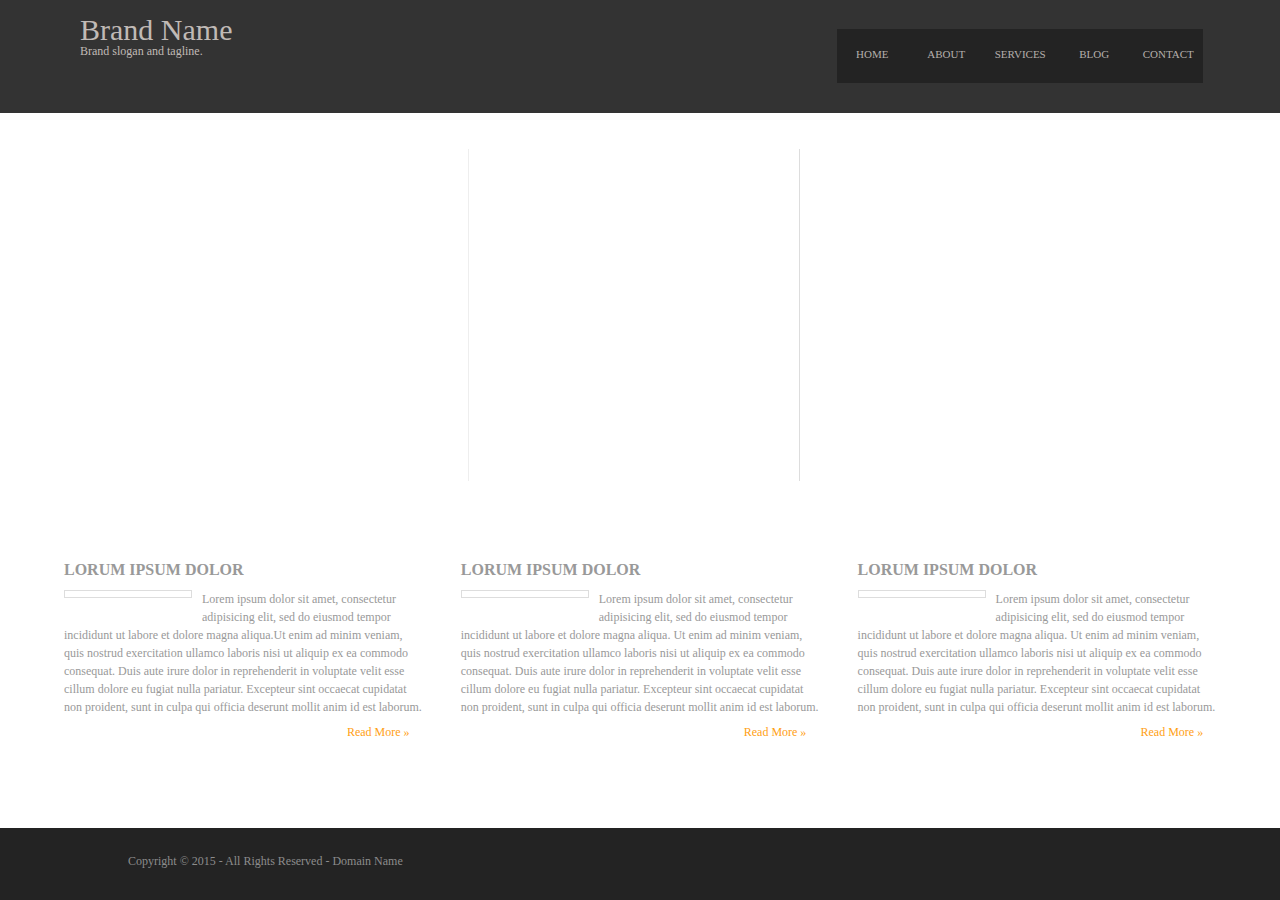
==== public/index.html @ 104d9738 "add firebase" ====
<!DOCTYPE html>
<html>
	<head>
		<meta charset='utf-8'>
		<title></title>
		<script type='text/javascript' src='scripts/main.js'></script>
		<link rel='stylesheet' href='styles/main.css'>
	</head>
	<body>
		<header>
			<div class="nameAndSlogan">
				<h1 id="brandName">Brand Name</h1>
				<h4 id="brandTagline">Brand slogan and tagline.</h4>
			</div>
			<nav>
				<a class="navButton" href="#">Home</a>
				<a class="navButton" href="#">About</a>
				<a class="navButton" href="#">Services</a>
				<a class="navButton" href="#">Blog</a>
				<a class="navButton" href="#">Contact</a>
			</nav>
		</header>
		<main>
			<section class="mainSection">
			</section>
			<aside>
				<img src="http://placehold.it/630x300" alt="" id="mainImg">
			</aside>
		</main>
		<section class="bottomArticles">
			<article class="collumn">
				<h2>Lorum Ipsum Dolor</h2>
				<img class="articleImg" src="http://placehold.it/80x80" alt="">
				<summary>Lorem ipsum dolor sit amet, consectetur adipisicing elit, sed do eiusmod tempor incididunt ut labore et dolore magna aliqua.Ut enim ad minim veniam, quis nostrud exercitation ullamco laboris nisi ut aliquip ex ea commodo consequat. Duis aute irure dolor in reprehenderit in voluptate velit esse cillum dolore eu fugiat nulla pariatur. Excepteur sint occaecat cupidatat non proident, sunt in culpa qui officia deserunt mollit anim id est laborum.</summary>
				<a href="#" class="articleLink">Read More &#187;</a>
			</article>
			<article class="collumn">
				<h2>Lorum Ipsum Dolor</h2>
				<img class="articleImg" src="http://placehold.it/80x80" alt="">
				<summary>Lorem ipsum dolor sit amet, consectetur adipisicing elit, sed do eiusmod tempor incididunt ut labore et dolore magna aliqua. Ut enim ad minim veniam, quis nostrud exercitation ullamco laboris nisi ut aliquip ex ea commodo consequat. Duis aute irure dolor in reprehenderit in voluptate velit esse cillum dolore eu fugiat nulla pariatur. Excepteur sint occaecat cupidatat non proident, sunt in culpa qui officia deserunt mollit anim id est laborum.</summary>
				<a href="#" class="articleLink">Read More &#187;</a>
			</article>
			<article class="collumn">
				<h2>Lorum Ipsum Dolor</h2>
				<img class="articleImg" src="http://placehold.it/80x80" alt="">
				<summary>Lorem ipsum dolor sit amet, consectetur adipisicing elit, sed do eiusmod tempor incididunt ut labore et dolore magna aliqua. Ut enim ad minim veniam, quis nostrud exercitation ullamco laboris nisi ut aliquip ex ea commodo consequat. Duis aute irure dolor in reprehenderit in voluptate velit esse cillum dolore eu fugiat nulla pariatur. Excepteur sint occaecat cupidatat non proident, sunt in culpa qui officia deserunt mollit anim id est laborum.</summary>
				<a href="#" class="articleLink">Read More &#187;</a>
			</article>
		</section>
		<footer>
			<small>Copyright &copy; 2015 - All Rights Reserved - Domain Name</small>
		</footer>
	</body>
</html>
---- public/styles/main.css ----
html, body, div, span, applet, object, iframe,
h1, h2, h3, h4, h5, h6, p, blockquote, pre,
a, abbr, acronym, address, big, cite, code,
del, dfn, em, img, ins, kbd, q, s, samp,
small, strike, strong, sub, sup, tt, var,
b, u, i, center,
dl, dt, dd, ol, ul, li,
fieldset, form, label, legend,
table, caption, tbody, tfoot, thead, tr, th, td,
article, aside, canvas, details, embed,
figure, figcaption, footer, header, hgroup,
menu, nav, output, ruby, section, summary,
time, mark, audio, video {
	margin: 0;
	padding: 0;
	border: 0;
	font-size: 100%;
	font: inherit;
	vertical-align: baseline;
}
/* HTML5 display-role reset for older browsers */
article, aside, details, figcaption, figure,
footer, header, hgroup, menu, nav, section {
	display: block;
}
body {
	line-height: 1;
}
ol, ul {
	list-style: none;
}
blockquote, q {
	quotes: none;
}
blockquote:before, blockquote:after,
q:before, q:after {
	content: '';
	content: none;
}
table {
	border-collapse: collapse;
	border-spacing: 0;
}

/* ^^^   CSS Reset      ^^^ */
/*									        */
/* vvv   Actual Style   VVV */

* {
	box-sizing: border-box;
}

body {
	text-align: center;
}

header {
	color: #C0BAB6;
	background-color: #333333;
	display: flex;
	width: 100vw;
	height: 12.5vh;
	justify-content: space-between;
}

.nameAndSlogan {
	margin-top: 15px;
	margin-left: 80px;
	text-align: left;
	color: #C0BAB6;
	display: block;
}

#brandName {
	font-size: 30px;
	display: block;
	width: 100%;
}

#brandTagline {
	font-size: 12px;
	display: block;
	width: 100%;
}

nav {
	align-self: center;
	height: 6vh;
	background-color: #232323;
	height: 30px
	display: flex;
	margin-right: 6vw;
}


.navButton {
	text-transform: uppercase;
	text-align: center;
	text-decoration: none;
	text-decoration-color: #B5AFAC;
	color: #B5AFAC;
	font-size: 11px;
	width: 70px;
	display: inline-block;
	margin: 2.2vh 0
}

main {
	display: inline-flex;
	margin: 4vh 0;

}

.mainSection {
	margin-right: 12px;
	height: 26vw;
	width: 26vw;
	border-left: 1px solid #EEE;
	border-right: 1px solid #DDD;
}

aside img {
	height: 26vw;
}


.bottomArticles {
	margin: 5vh 0 10vh 5vw;
	display: flex;
	width: 80vw
}

.collumn h2, summary {
	color: #999;
	text-align: left;
}

.collumn h2 {
	margin-bottom: 12px;
	font-weight: bold;
	text-transform: uppercase;
	display: block;
}

.collumn summary {
	font-weight: 500;
	line-height: 1.5em;
	font-size: 12px;
	width: 28vw;
	margin-right: 3vw;
}

.articleImg {
	padding: 3px;
	margin-bottom: 1.5vw;
	margin-right: 10px;
	border: 1px solid #DDD;
	width: 10vw;
	float: left;
}

.articleLink {
	color: #FFA013;
	text-decoration: none;
	float: right;
	font-size: 12px;
	margin-right: 4vw;
	margin-top: 10px;
}

footer {
	text-align: left;
	background-color: #232323;
	display: flex;
	width: 100vw;
	height: 8vh;
	align-content: center;
}

small {
	color: #8C8C8C;
	font-size: 12px;
	margin-top: 3vh;
	margin-left: 10vw;
}
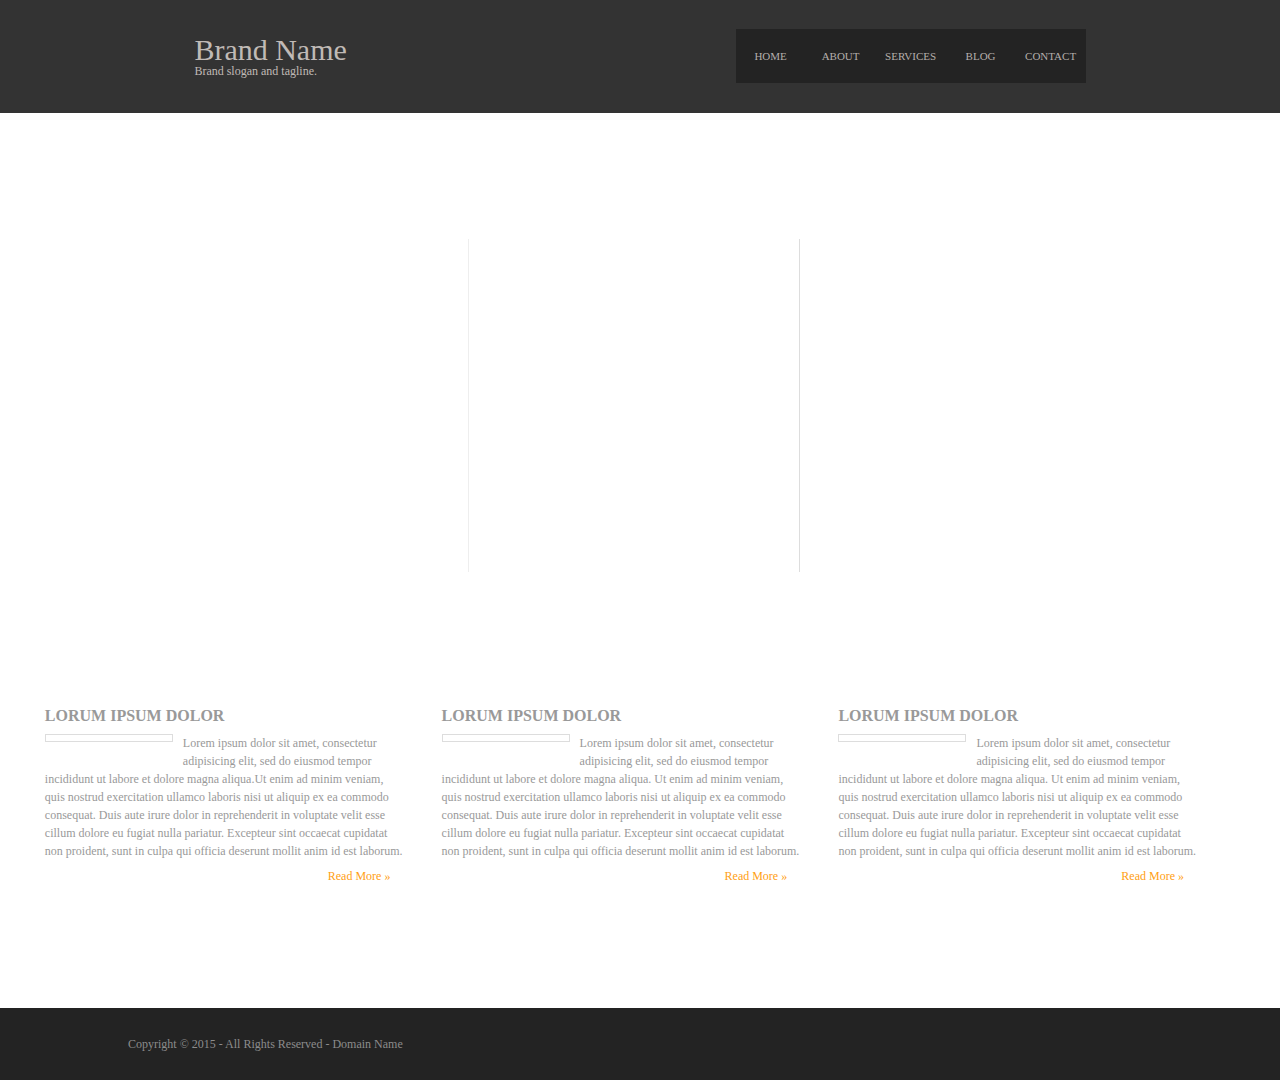
==== commit 64565003: "put css reset in seperate file" ====
--- a/public/index.html
+++ b/public/index.html
@@ -4,6 +4,7 @@
 		<meta charset='utf-8'>
 		<title></title>
 		<script type='text/javascript' src='scripts/main.js'></script>
+		<link rel='stylesheet' href='styles/reset.css'>
 		<link rel='stylesheet' href='styles/main.css'>
 	</head>
 	<body>
--- a/public/styles/main.css
+++ b/public/styles/main.css
@@ -1,95 +1,46 @@
-html, body, div, span, applet, object, iframe,
-h1, h2, h3, h4, h5, h6, p, blockquote, pre,
-a, abbr, acronym, address, big, cite, code,
-del, dfn, em, img, ins, kbd, q, s, samp,
-small, strike, strong, sub, sup, tt, var,
-b, u, i, center,
-dl, dt, dd, ol, ul, li,
-fieldset, form, label, legend,
-table, caption, tbody, tfoot, thead, tr, th, td,
-article, aside, canvas, details, embed,
-figure, figcaption, footer, header, hgroup,
-menu, nav, output, ruby, section, summary,
-time, mark, audio, video {
-	margin: 0;
-	padding: 0;
-	border: 0;
-	font-size: 100%;
-	font: inherit;
-	vertical-align: baseline;
-}
-/* HTML5 display-role reset for older browsers */
-article, aside, details, figcaption, figure,
-footer, header, hgroup, menu, nav, section {
-	display: block;
-}
-body {
-	line-height: 1;
-}
-ol, ul {
-	list-style: none;
-}
-blockquote, q {
-	quotes: none;
-}
-blockquote:before, blockquote:after,
-q:before, q:after {
-	content: '';
-	content: none;
-}
-table {
-	border-collapse: collapse;
-	border-spacing: 0;
-}
-
-/* ^^^   CSS Reset      ^^^ */
-/*									        */
-/* vvv   Actual Style   VVV */
-
 * {
 	box-sizing: border-box;
 }
 
 body {
-	text-align: center;
+	min-height: 120vh;
+	display: flex;
+	flex-direction: column;
+	justify-content: space-between;
 }
 
 header {
 	color: #C0BAB6;
 	background-color: #333333;
 	display: flex;
-	width: 100vw;
+	min-width: 100vw;
 	height: 12.5vh;
-	justify-content: space-between;
+	justify-content: space-around;
+	align-items: center;
 }
 
 .nameAndSlogan {
-	margin-top: 15px;
-	margin-left: 80px;
 	text-align: left;
 	color: #C0BAB6;
-	display: block;
+	display: flex;
+	flex-direction: column;
+
 }
 
 #brandName {
 	font-size: 30px;
-	display: block;
-	width: 100%;
 }
 
 #brandTagline {
 	font-size: 12px;
-	display: block;
-	width: 100%;
 }
 
 nav {
-	align-self: center;
 	height: 6vh;
 	background-color: #232323;
-	height: 30px
 	display: flex;
-	margin-right: 6vw;
+	justify-content: space-around;
+	align-items: center;
 }
 
 
@@ -101,14 +52,13 @@
 	color: #B5AFAC;
 	font-size: 11px;
 	width: 70px;
-	display: inline-block;
-	margin: 2.2vh 0
+	display: flex;
+	justify-content: center;
 }
 
 main {
-	display: inline-flex;
-	margin: 4vh 0;
-
+	display: flex;
+	justify-content: center;
 }
 
 .mainSection {
@@ -125,21 +75,13 @@
 
 
 .bottomArticles {
-	margin: 5vh 0 10vh 5vw;
 	display: flex;
-	width: 80vw
+	justify-content: center;
 }
 
 .collumn h2, summary {
 	color: #999;
 	text-align: left;
-}
-
-.collumn h2 {
-	margin-bottom: 12px;
-	font-weight: bold;
-	text-transform: uppercase;
-	display: block;
 }
 
 .collumn summary {
@@ -148,6 +90,13 @@
 	font-size: 12px;
 	width: 28vw;
 	margin-right: 3vw;
+}
+
+.collumn h2 {
+	margin: 10px 0;
+	font-weight: bold;
+	text-transform: uppercase;
+	display: block;
 }
 
 .articleImg {
@@ -169,17 +118,17 @@
 }
 
 footer {
-	text-align: left;
 	background-color: #232323;
 	display: flex;
 	width: 100vw;
 	height: 8vh;
+	justify-content: flex-start;
 	align-content: center;
 }
 
 small {
 	color: #8C8C8C;
 	font-size: 12px;
-	margin-top: 3vh;
+	align-self: center;
 	margin-left: 10vw;
 }
